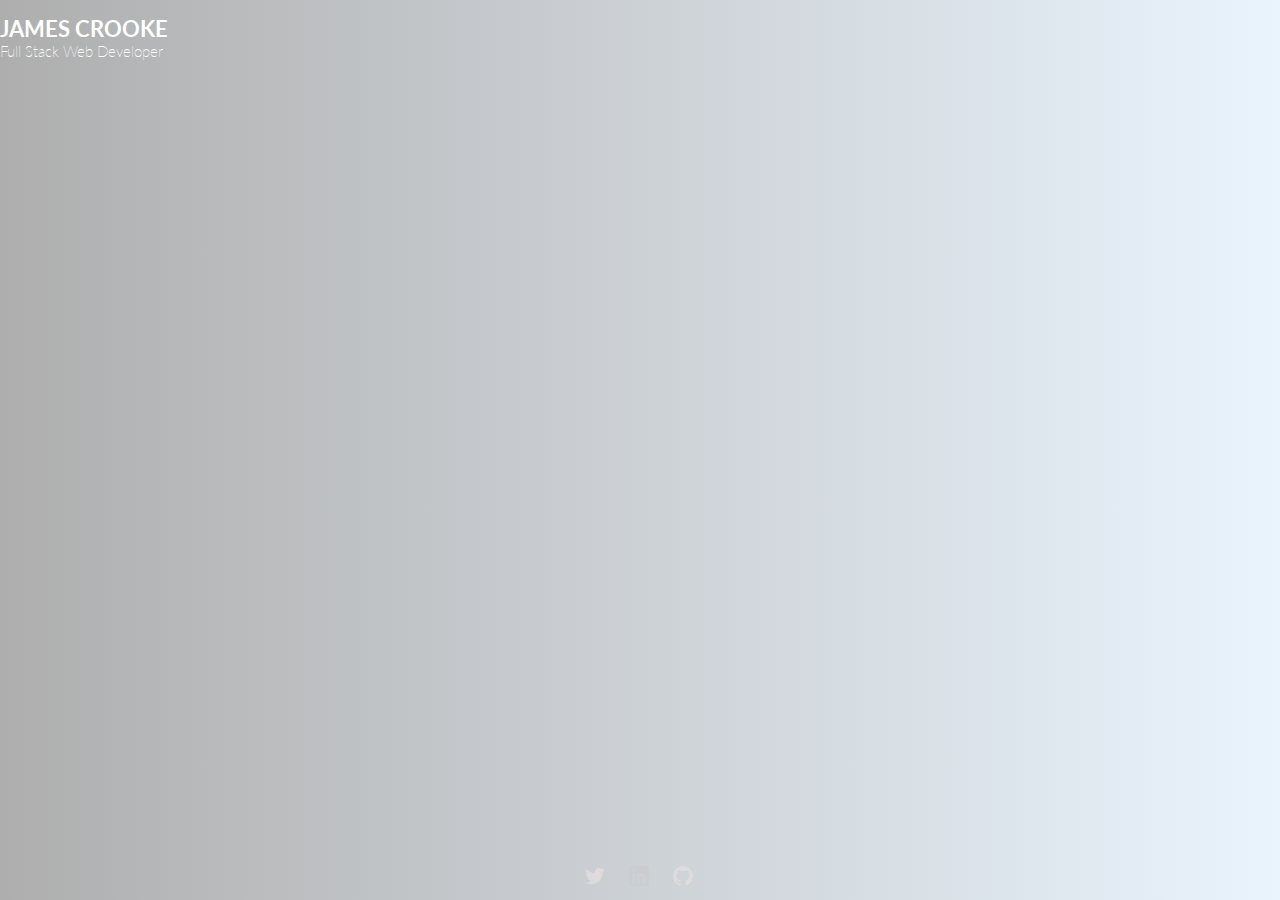
==== index.html @ b8633c18 "Update index.html" ====
<!DOCTYPE html>
<html>
<head>
  <title>James's Portfolio</title>
  <meta charset="utf-8"/>
  <meta name="viewport" content="height=device-height, initial-scale=1, width=device-width, initial-scale=1.0, viewport-fit=cover">
  <meta name="description" content="The online portfolio of James Crooke">
  <meta property="og:title" content="James Crooke's Portfolio" />
  <meta property="og:description" content="My online portfolio." />
  <meta property="og:image" content="https://doulosiyxy.github.io/portfolio/images/thumbnail.jpg" />
  <meta property="og:url" content="https://doulosiyxy.github.io/portfolio" />
  <meta name="twitter:title" content="James Crooke's Portfolio" />
  <meta name="twitter:description" content="My online portfolio." />
  <meta name="twitter:image" content="https://doulosiyxy.github.io/portfolio/images/thumbnail.jpg" />
  <meta name="twitter:card" content="summary_large_image" />
  <link rel="stylesheet" href="https://maxcdn.bootstrapcdn.com/bootstrap/3.3.6/css/bootstrap.min.css" integrity="sha384-1q8mTJOASx8j1Au+a5WDVnPi2lkFfwwEAa8hDDdjZlpLegxhjVME1fgjWPGmkzs7" crossorigin="anonymous">
  <link href='https://fonts.googleapis.com/css?family=Roboto:300,400,700|Lato:100,200,300,400,700,800,400italic,700italic&subset=latin,latin-ext' rel='stylesheet' type='text/css'>
  <link rel='stylesheet' type='text/css' href='css/main.css'/>
  <link rel="icon" type="image/png" href="https://www.dl.dropboxusercontent.com/s/19d2jggek8qh95k/favicon.png?dl=0"/>
</head>
<body id="background" >
<div class="gradient gradient-wrapper">
  <!-- Navigation Bar -->
  <header id="home-nav" class="container">
    <div class="row">
      <div class="titles col-sm-4">
        <h2>James Crooke</h2>
        <h3>Full Stack Web Developer</h3>
      </div>
      <nav id="h-nav" class="col-sm-8">
        <div id="main-nav">
          <span><a href="index.html"><i class="glyphicon glyphicon-home"></i></a></span>
            <span><a href="about.html"><i class="glyphicon glyphicon-user"></i></a></span>
            <span class="projects-link" ><a><i class="glyphicon glyphicon-th-large"></i></a></span>
            <span><a id="contact-link" href="contact.html"><i class="glyphicon glyphicon-envelope"></i></a></span>
        </div>
      </nav>
    </div>
  </header>

  <!-- Opening Titles
  <section class="jumbotron ">
    <div class="">
      <div class="title-wrapper">
        <h2>James Crooke</h2>
        <h3><span>Front-end</span> <span>Web</span> <span>Developer<span></h3>
      </div>
    </div>
  </section>-->

  <!-- main content -->
  <div class="projects">
    <div class="project-rows bottom">
      <div class="project-figure one">
        <h2>Free Code Camp</h2>
        <p>A collection of my certification solutions.</p>
        <img class="fcc-icon" src="assets/fcc.svg">
      </div>
      <div class="project-figure two">
        <h2>The Exegesist</h2>
        <p>A simple blog exploring the meaning of horror.</p>
        <img src="assets/fbje.png">
       </div>
      </div>
    <div class="project-rows top">
      <div class="project-figure three">
        <h2>Apps & Animations</h2>
        <p>Responsive HTML, CSS, JavaScript & GSAP apps and animations by me.</p>
        <img src="assets/ornis.svg">
      </div>
       <div class="project-figure four">
         <h2>CodePen</h2>
         <p>My recent webpages and other pens.</p>
         <img src="assets/codepen-icon.svg"></div>
       </div>
     </div>


  <footer id="home-footer">
    <div>
      <img class="twitter" width="20px" height="20px" src="assets/twitter.svg">
      <img class="linkedin" width="20px" height="20px" src="assets/linkedin.svg">
      <img class="github" width="20px" height="20px" src="assets/github.svg">
    </div>
  </footer>

  <script src="https://code.jquery.com/jquery-3.2.1.min.js"></script>
  <script src='js/main.js'></script>
</div>
</body>
</html>
---- css/main.css ----
:root {
  --trammel-dot-delay: .25s;
}

* {
  box-sizing: border-box;

}

html {
  background-color: black;
}

body, html {
  margin: 0 0;
	padding: 0 0;
	font-size: 100%;
	font: inherit;
	vertical-align: baseline;
  width: 100%;
  height: 100%;
  height: 100vh;
  width: 100vw;
  overlow: hidden;
}

.gradient-wrapper{
  position:fixed;
    top:0;
    left:0;
    right:0;
    bottom:0;
    padding:0;
    margin:0;
    overflow: auto;
}

.jumbotron {
  position: absolute;
  z-index: 10;
  padding: 0 0;
  margin: auto auto;
  overflow: hidden;
  text-align: center;
  display: block;
  align-items: center;
  color: white;
  height: 100%;
  width: 100%;
  background: black;
  z-index: 1000;
}

header {
  position: absolute;
  z-index: 600;
  transition-timing-function: ease-in-out;
}

header h2, header h3 {
  color: white;
  font-size: 15px;
  margin: 0 0;
  padding: 0 0;
}

header h2 {
  text-transform: uppercase;
  font-size: 22px;
  font-family: lato, roboto, sans-serif;
  font-weight: bold;
}

header h3 {
  font-size: 15px;
  font-family: lato, roboto, sans-serif;
  font-weight: 200;
}

#a-nav {
  margin-top:15px;
}

.titles {
  cursor: pointer;
  margin-top: 5px;
  color: black;
}

#home-nav {
  width: 100%;
  font-size: 15px;
  margin-top: -100px;
  padding-top: 0px;
}

#home-nav * {

}

@media only screen and (max-width: 1047px) {
  #home-nav nav {
    float: right;
    width: 50%;
    padding: 0 0;
  }


  /*#main-nav span  {
    width: 25%;
    padding: 0 0;
  }

  #main-nav a {
    padding: 0 0;
    margin: 0 0;

  }*/

}

#contact-nav {
  padding-top: 10px;
  padding-right: 0;
  height: 40px;
  width: 100%;
  font-size: 15px;
  opacity: 0;
}



#contact-nav nav {
  padding: 0 0;
  display: block;
}

#about-nav {
  width: 100%;
  font-size: 15px;
  opacity: 0;
}

#about-title {
  font-family: lato, roboto, sans-serif;
  text-align: left;
  font-size: 35px;
  color: white;
  -webkit-text-shadow: 0.25px 0.25px 0.25px black;
  text-shadow: 0.25px 0.25px 0.25px black;
  filter: drop-shadow(1px 1px 0.5px rgba(0,0,0,0.5));
  margin: auto 5%;
  position: absolute;
  top: 0;
  bottom: 0;
  right: 0;
  left: 0;
  height: 200px;
  display: block;
}

#about-title span {
  opacity: 0;
}
#about-title-two {
  font-family: lato, roboto, sans-serif;
  font-weight: bold;
  text-align: center;
  font-size: 35px;
  color: black;
  margin: auto;
  width: 90%;
  padding: 10px;
  position: absolute;
  display: block;
  top: 0;
  bottom: 0;
  right: 0;
  left: 0;
  height: 130px;
  opacity: 0;
}

#about-title-wrap {
  padding: 0 0px;
  margin: auto;
  position: absolute;
  top: 0; left: 0; bottom: 0;
  height: 100%;
  width: 40%;
  float: left;
  z-index: 200;
  background-color: black;
}

#img-div-wrapper {
  position: absolute;
  right: 0;
  height: 100%;
  width: 60%;
  box-shadow: -3px 0px 20px #8d8d8d;
  overflow: hidden;
  background-color: white;
}

#about-img-wrap {
  box-shadow: inset 3px -5px 20px #8d8d8d;
  position: absolute;
  bottom: 0;
  /*background: url("../images/about-me.jpg") no-repeat 60% bottom;*/
  background-size: cover;
  width: 100%;
  height: 100%;
  margin: 0 0;
  opacity: 0;
  z-index: 300;
}

#about img {
  width: 50%;
}

#about-row {
  height: 100%;
  width: 100%;
}

#home-nav span a, #contact-nav span a {
  color: white;
  margin-top: -25px;
  margin-bottom: -15px;
  margin-left: auto;
  padding: 0px 10px;
  font-size: 15px;
  font-weight: 100;
  font-family: lato, roboto, sans-serif;
  text-decoration: none;
  transition: .2s ease;
  cursor: pointer;
  transition: .2s ease;
}

#about-nav span a {
  color: darkslategray;
  margin-top: -25px;
  margin-bottom: -15px;
  margin-left: auto;
  padding: 0px 10px;
  font-size: 15px;
  font-weight: 200;
  font-family: lato, roboto, sans-serif;
  text-decoration: none;
  transition: .2s ease;
  cursor: pointer;
}

#home-nav span a:hover, #contact-nav span a:hover, #about-nav span a:hover {
  color: #337ab7;
  cursor: pointer;
}

#contact-footer {
  opacity: 0;
  display: block;
  position: absolute;
  bottom: 0;
}

nav {
  margin-right: 0;
  float: right;
  display: block;
  padding-right: 0;
  padding-left: 0;
}

nav div {
float: right;
}

/*.jumbotron, body, html {
  position: relative;
  z-index: 10;
  padding: 0 0;
  margin: 0 0;
  height: 100% !important;
  width: 100% !important;
  overflow: hidden;
}*/

/*.jumbotron {
  text-align: center;
  display: flex;
  align-items: center;
  color: white;
  height: 100%;
  width: 100%;
  background: black;
  z-index: 1000;
  /*position: relative;*/
}*/

#about-jumbotron {
  background: black;
  color: white;
  height: 100%;
  width: 100%;
}

#about-container-one {
  position: absolute;
  top: 0;
  bottom: 0;
}

.jumbotron div {
  display: block;
  margin: auto;
}

.jumbotron div div{
  display: block;
  margin: auto;
}

.jumbotron h2 {
  margin: auto;
  text-transform: uppercase;
  font-size: 25px;
  font-family: lato, roboto, sans-serif;
  font-weight: bold;
  color: #fff;
  -webkit-animation: h2 2s, fade 2s 8s; /* Safari 4+ */
  -moz-animation:    h2 2s; /* Fx 5+ */
  -o-animation:      h2 2s; /* Opera 12+ */
  animation:         h2 2s;
  animation-timing-function: ease-in-out;
}

.jumbotron h3 {
  position: absolute;
  right: 0;
  left: 0;
  top: 52%;
  transition: 3s ease;
  margin: auto;
  font-size: 17px;
  color: #fff;
  font-family: lato;
  font-weight: 300;
}

.jumbotron h3 span:first-of-type {
  -webkit-animation: h3 5s; /* Safari 4+ */
  -moz-animation:    h3 5s; /* Fx 5+ */
  -o-animation:      h3 5s; /* Opera 12+ */
  animation:         h3 5s;
}

.jumbotron h3 span:nth-of-type(2) {
  -webkit-animation: h3 6s; /* Safari 4+ */
  -moz-animation:    h3 6s; /* Fx 5+ */
  -o-animation:      h3 6s; /* Opera 12+ */
  animation:         h3 6s;
}

.jumbotron h3 span:last-of-type {
  -webkit-animation: h3 7s; /* Safari 4+ */
  -moz-animation:    h3 7s; /* Fx 5+ */
  -o-animation:      h3 7s; /* Opera 12+ */
  animation:         h3 7s;

}

@-webkit-keyframes h2 {
  0% {opacity: 0; transform: scale(1.2); -webkit-transform: scale(1.2); -moz-transform: scale(1.2);}
  100% {opacity: 1; transform: scale(1.0); -webkit-transform: scale(1.0); -moz-transform: scale(1.0);}
}

@-moz-keyframes h2 {
  0% {opacity: 0; transform: scale(1.2); -webkit-transform: scale(1.2); -moz-transform: scale(1.2);}
  100% {opacity: 1; transform: scale(1.0); -webkit-transform: scale(1.0); -moz-transform: scale(1.0);}
}

@-o-keyframes h2 {
  0% {opacity: 0; transform: scale(1.2); -webkit-transform: scale(1.2); -moz-transform: scale(1.2);}
  100% {opacity: 1; transform: scale(1.0); -webkit-transform: scale(1.0); -moz-transform: scale(1.0);}
}

@-webkit-keyframes h3 {
  0% {opacity: 0;}
  100% {opacity: 1;}
}
@-moz-keyframes h3 {
  0% {opacity: 0; transform: scale(1.2); -webkit-transform: scale(1.2); -moz-transform: scale(1.2);}
  100% {opacity: 1; transform: scale(1.0); -webkit-transform: scale(1.0); -moz-transform: scale(1.0);}
}
@-o-keyframes h3 {
  0% {opacity: 0;}
  100% {opacity: 1;}
}

@-webkit-keyframes fade {
  0% {opacity: 1;}
  100% {opacity: 0;}
}
@-moz-keyframes fade {
  0% {opacity: 1;}
  100% {opacity: 0;}
}
@-o-keyframes fade {
  0% {opacity: 1;}
  100% {opacity: 0;}
}

@-webkit-keyframes fadeIn {
  0% {opacity: 0;}
  100% {opacity: 1;}
}
@-moz-keyframes fadeIn {
  0% {opacity: 0;}
  100% {opacity: 1;}
}
@-o-keyframes fadeIn {
  0% {opacity: 0;}
  100% {opacity: 1;}
}

footer {
  width: 100%;
  position: absolute;
  bottom: 0;
  right: 0;
  left: 0;
  z-index: 600;
}

#home-footer{
margin-bottom: -100px;
}

#about-footer {
opacity: 0;
}

footer img {
 display: inline-block;
 margin-top: 10px;
 margin-bottom: 10px;
 cursor: pointer;
 opacity: .7 !important;
 transition: .3s ease;
}

footer img:hover {
 opacity: 1 !important;
 transform: scale(1.2);
}

footer img:first-of-type {
 margin-left: 65px;
 margin-right: 20px;
}

footer img:last-of-type {
 margin-right: 65px;
 margin-left: 20px;
}

footer div {
  display: block;
  margin: auto;
  max-width: 240px;
}

#logo-icon {
  position: absolute;
  margin: 10% 0px 0px 10%;
  transform: scale(1.1);
}

/*#contact-top {
  position: absolute;
  margin: auto auto;
  width: 100%;
  height: 50%;

}*/

.col-md-6 {
  margin: 0 0 30px;
}

.projects {
  display: block;
  width: 100%;
  height: 60%;
  position: absolute;
  top: 20%;
  bottom: 20%;
}

.project-rows {
  position: relative;
  z-index: 500;
  display: flex;
  min-width: 320px;
  max-width: 605px;
  height: 50%;
  margin: auto;
}

.project-figure {
  display: block;
  opacity: 0;
  margin: 0 1%;
  padding: 0 1px;
  background: black;
  position: relative;
  width: 50%;
  height: 100%;
  max-width: 300px;
  cursor: pointer;
  transition: .2s ease;
  z-index: 500;
  overflow: hidden;
}

.project-figure:hover {
  background: black;
  position: relative;
  transform: scale(1.02);
  box-shadow: 0px 0px 20px #8d8d8d;
}

.project-figure.one {
  animation: fadeIn 1.5s ease-in-out 0.2s;
  animation-fill-mode: forwards;
}

.project-figure.two {
  animation: fadeIn 1.5s ease-in-out 0.4s;
  animation-fill-mode: forwards;
}

.project-figure.three {
  animation: fadeIn 1.5s ease-in-out 0.6s;
  animation-fill-mode: forwards;
}

.project-figure.four {
  animation: fadeIn 1.5s ease-in-out 0.8s;
  animation-fill-mode: forwards;
}

.projects h2 {
  color: white;
  font-family: lato, roboto, sans-serif;
  font-weight: 700;
  text-transformation: uppercase;
  margin: 10px 0;
  margin-left: 10px;
}

.projects p {
  max-width: 50%;
  color: white;
  font-size: 13px;
  font-family: lato, roboto, sans-serif;
  font-weight: 300;
  margin: 0 0;
  padding-left: 15px;
  float: left;
}

.project-figure img {
  position: absolute;
  display: block;
  bottom: 5px;
  right: 5px;
  width: 20%;
  opacity: 1;
}

.two img {
  filter: grayscale(100%) contrast(175%);
}

.left {
  float: left;
}
.right {
  float: right;
}
.bottom {
  bottom: 0;
}
.top {
  top: 0;
  margin-top: 1%;
}

#contact-text {
  display: block;
  position: absolute;
  top: 0;
  bottom: 0;
  left: 0;
  right: 0;
  margin: auto auto;
  width: 90%;
  height: 100px;
  font-family: lato, roboto, sans-serif;
  font-weight: 300;
  font-size: 1.7em;
  width: 90%;
}

#contact-text p a {
  transition: .2s ease-in-out;
}

/*#contact {
 height: 100% !important;
 width: 100%;
 background-color: rgba(215, 215, 215, 1);
 box-shadow: 0px -1px 20px #8d8d8d;
 padding-bottom: 80%;
 font-family: lato;
}*/

#skill-btn {
  transform: rotate(270deg);
  position: absolute;
  left: -100px;
  top: 0;
  bottom: 0;
  margin: auto;
  color: white;
  font-size: 17px;
  font-family: lato, roboto, sans-serif;
  font-weight: 600;
  text-align: center;
  padding: 5px;
  width: 100px;
  height: 35px;
  z-index:100;
  cursor: pointer;
  border: none;
  opacity: .9;
  transition: .3s ease-in-out;
}

#skill-btn:hover {
   opacity: 1;
}

/*skills*/

.skl {
  font-family: lato, roboto, sans-serif;
  color: white;
  display: inline-block;
  position: relative;
  width: 100px;
  height: 100px;
  padding: 5px 5px;
  margin: 2px 5px;
  opacity: 0;
  overflow: hidden;
}
.skl h3 {
  position: absolute;
  top: 40%;
  bottom: 33%;
  right: 0;
  left: 0;
  margin: auto;
  text-align: center;
  font-size: 15px;
}

.skl-wrapper {
  display: flex;
  flex-wrap: wrap;
  position: absolute;
  right: 0;
  left: 0;
  top: 0;
  bottom: 0;
  margin: auto auto;
  max-width: 230px;
  height: 90%;
  overflow: scroll;
  overflow-x: hidden;
}

.skl-wrapper::-webkit-scrollbar {
    width: 1px;
    background: black;
    display: none;
}

#contact-text a {
  color: white;
  text-decoration: none;
  text-shadow: 0.25px 0.25px 0.25px #000000;
}

#contact-text a:hover {
  text-shadow: 0.25px 0.25px 0.25px #000000;
  text-decoration: none;
  color: #337ab7;
}

/*apps*/

.app-footer {
  width: 240px;
  position: fixed !important;
  margin: auto auto;
  z-index: 3000;
}

.app-header {
  position: fixed !important;
}

.apps {
 width 100%;
 height: auto;
 overflow: scroll;
 background-color: black;
}

.app-icon {
  display: block;
  position: absolute;
  top: 0;
  right: 0;
  margin: 10px 10px;;
  z-index: 2002;
}

.app-icon:hover {
  cursor: pointer;
}

.text-block {
  display: none;
  position: absolute;
  top: 0;
  bottom: 0;
  left: 0;
  right: 0;
  height: 100%;
  width: 100%;
  opacity: 1;
  background-color: rgba(0,0,0,0.90);
  z-index: 2001;
  cursor: pointer;
}

.app-text {
  color: white;
  font-size: 13px;
  font-family: lato, roboto, sans-serif;
  font-weight: bold;
  position: absolute;
  top: 50%;
  left: 50%;
  -webkit-transform: translate(-50%, -50%);
  -ms-transform: translate(-50%, -50%);
  transform: translate(-50%, -50%);
  text-align: left;
  z-index: 2001;
}

.sun-rise .app-icon {
  margin: 10px 10px;
  top: initial;
  right: 0;
  bottom: 0;
}

/*clock*/

.even {
    background-color: lightgrey;
}

.odd {
  background-color: #2F90EB;
}

.app {
  display: block;
}

.app::after {
  content: "";
  display: block;
  padding-bottom: 100%;
}

#clockwrapper {
  position: absolute;
  top: 0; left: 0; bottom: 0; right: 0;
  height: 100%;
  width: 100%;

}

#clock {
  width: 100%;
    margin: auto;
    top: 65%;
    left: 50%;
    position: absolute;
    font-family: courier, monospace;
    text-align: center;
    color: white;
    font-size: 200%;
    -webkit-transform: translate(-50%, -50%);
    -ms-transform: translate(-50%, -50%);
    transform: translate(-50%, -50%);
    text-align: center;
}

#day {
  width: 100%;
    margin: auto;
    position: absolute;
    top: 35%;
    left: 50%;
    font-family: courier, monospace;
    text-align: center;
    color: white;
    font-size: 200%;
    text-transform: uppercase;
    -webkit-transform: translate(-50%, -50%);
    -ms-transform: translate(-50%, -50%);
    transform: translate(-50%, -50%);
    text-align: center;
}

#date {
    width: 100%;
    margin: auto;
    position: absolute;
    top: 50%;
    left: 50%;
    font-family: courier, monospace;
    text-align: center;
    color: white;
    font-size: 290%;
    text-transform: uppercase;
    -webkit-transform: translate(-50%, -50%);
    -ms-transform: translate(-50%, -50%);
    transform: translate(-50%, -50%);
    text-align: center;
}

/*sunmoon*/

.sun-orb {
  background-color: #ffdd00;
  border: 10px solid #f1c40f;
  transition: .2s ease-in-out;
}

.sun-orb:hover {
    border: 20px solid #f1c40f;
    cursor: pointer;
}

.moon {
  background-color: #bdc3c7;
  border: 10px solid #eaeff2;
  transition: .2s ease-in-out;
}

.moon:hover {
 border: 20px solid #eaeff2;
 cursor: pointer;
}

.night-sunmoon {
    background-color: #2c3e50;
}

.day-sunmoon {
    background-color: #37d8e6;
}

#orb {
    width: 230px;
    height: 230px;
    border-radius: 100%;
    margin: auto;
    position: absolute;
    display: inline-block;
    top: 0; left: 0; bottom: 0; right: 0;
    z-index: 2;
    background-color: #blue;
    transition: .5s ease-in-out;
}

#sky {
    height: 100%;
    width: 100%;
    margin: auto;
    top: 0; left: 0; bottom: 0; right: 0;
    position: absolute;
    z-index: 1;
    transition: .5s ease-in-out;
}

#moonspot1 {
  display: block;
    position: absolute;
    top: 10%; right: 15%;
    height: 12%;
    width: 12%;
    border-radius: 100%;
    transition: .5s ease-in-out;
}

#moonspot2 {
  display: block;
  position: absolute;
  top: 10%; left: 40%;
    height: 25%;
    width: 25%;
    border-radius: 100%;
    transition: .5s ease-in-out;
}

#moonspot3 {
  display: block;
  position: absolute;
  bottom: 0%; left: 33%;
    height: 50%;
    width: 50%;
    border-radius: 100%;
    transition: .5s ease-in-out;
}

.visible {
    background-color: #eaeff2;
}

/*orbitalmenu*/

.app.orbital {
  background-color: #3a6d71;
}

.orbital-wrapper {
  display: block;
  position: absolute;
  top: 0; right: 0; bottom: 0; left: 0;
  margin: auto auto;
  width: 95%;
  height: 95%;
  /*background-color: #3a6d71;*/
}

#orbital-inner-wrapper {
  display: block;
  position: absolute;
  top: 0; right: 0; bottom: 0; left: 0;
  margin: auto auto;
  width: 95%;
  height: 95%;
}

.centre {
  display: block;
  margin: auto auto;
  position: absolute;
  top: 0;
  bottom: 0;
  left: 0;
  right: 0;
  width: 120px;
  height: 120px;
  border-radius: 100%;
  background-color: #bdb058;
  box-shadow: 0 0 10px rgba(0,0,0,.5);
  z-index: 100;
}

.orbit {
  display: block;
  margin: auto auto;
  position: absolute;
  top: 0;
  bottom: 0;
  left: 0;
  right: 0;
  width: 90px;
  max-height: 300px;
  padding-top: 0;
  padding-bottom: 0;
}

.small {
  display: block;
  position: relative;
  border-radius: 100%;
  width: 65px;
  height: 65px;
  margin: auto;
  box-shadow: 0 0 10px rgba(0,0,0,.5);
  z-index: 99;
}

.small:hover {
  cursor: pointer;
}

.circletwo {
  position: absolute;
  bottom: 0;
  right: 0;
  left: 0;
  margin: auto;
}

#orbitTwo {
  transform: rotate(60deg);
}

#orbitThree {
  transform: rotate(120deg);
}

#circleone {
  background-color: #1A383E;
}

#circletwo {
  background-color: #bdb058;
}

#circlethree {
  background-color: black;
}

#circlefour {
  background-color: #4EB5BD;
}

#circlefive {
  background-color: #3E391A;
}

#circlesix {
  background-color: white;
}

#orbitalbutton {
  display: block;
  margin: auto auto;
  position: absolute;
  top: 0;
  bottom: 0;
  left: 0;
  right: 0;
  z-index: 201;
  color: #3a6d71;
  background-color: black;
  outline: none;
  padding: 10px, 10px;
  width: 50px;
  height: 50px;
  border: none;
  border-radius: 100%;
  transform: scale(0);
  box-shadow: 0 0 10px rgba(0,0,0,0.5);
  font-family: lato;
  font-size: 15px;
  font-weight: bold;
}

#orbitalbutton:hover {
  cursor: pointer;
}

.orbiticon {
  position: absolute;
  width: 24px;
  height: 24px;
  top: 0;
  bottom: 0;
  right: 0;
  left: 0;
  margin: auto auto;
  padding: 0 0;
  border-radius: 100%;
  overflow: hidden;
  color: #3a6d71;
}

.replay {
  font-weight: bold;
  font-size: 24px;
}

/*sun rise*/

.col-sm-12.sun-rise {
  padding: 0 0;
}

#container {
  position: relative;
  top: 0;
  left: 0;
  /*border: 5px solid black;*/
  width: 100%;
  height: 500px;
  z-index: 200;
  overflow: hidden;
}
.overlay-sunrise {
  display: block;
  position: absolute;
  top: 0;
  bottom: 0;
  left: 0;
  right: 0;
  height: 100%;
  width: 100%;
  opacity: 1;
  transition: .5s ease;
  background-color: black;
  z-index: 300;
}

.night {
  position: absolute;
  z-index: 99;
  width: 100%;
  height: 400px;
  background-color: black;
  opacity: 0;
}
.sky {
  position: relative;
  width: 100%;
  height: 400px;
  background: linear-gradient(to right, #d90000, orange);
  overflow: hidden;
}

.sun {
  position: absolute;
  z-index: 100;
  right: 25%;
  top: 15%;
  width: 200px;
  height: 200px;
  border-radius: 200%;
  background-color: #fcdc04;
  outline: none;
  box-shadow: 0 0 90px #fcdc04;
}

.sun:hover {
  cursor: pointer;
}

.ground {
  position: relative;
  bottom: 0;
  z-index: 101;
  width: 100%;
  height: 250px;
  background-color: black;
  box-shadow: 0 0 10px black;
}

.tree {
  position: absolute;
  width: 340px;
  left: 15%;
  bottom: 17%;
  z-index: 102;
}


.plane {
  position: absolute;
  top: 40%;
  right: -800px !important;
  width: 90px;
  z-index: 103;
}

.birds {
  position: absolute;
  top: 257px;
  left: 30%;
  width: 100px;
  z-index: 104;
}

button.sun-rise {
  display: block;
  position: absolute;
  z-index: 201;
  color: white;
  background-color: #fcdc04;
  outline: none;
  padding: 0 0;
  width: 50px;
  height: 50px;
  top: 0;
  right: 0;
  bottom: 0;
  left: 0;
  margin: auto auto;
  border: none;
  border-radius: 100%;
  transform: scale(0);
  font-family: lato;
  font-size: 0px;
  font-weight: bold;
  opacity: 0;
}

button.sun-rise:hover {
  cursor: pointer;
}

.sun-rise {
  background-color: none;
}

/*sprite animation*/

.app.cat {
  background-color: #FFFAED;
  z-index: 1;
  height: auto;
}

.tuna {
  display: block;
  position: absolute;
  top: 0;
  right: 0;
  bottom: 0;
  left: 0;
  margin: auto auto;
  background: url('../assets/sprite_catwalk_small.png') 0 0 no-repeat;
  background-size: cover;
  height: 150px; width: 300px;
  animation:
  walk-cycle .9s steps(12) infinite;
}

.tuna-sit  {
  display: block;
  position: absolute;
  top: 0;
  right: 0;
  bottom: 0;
  left: 0;
  margin: auto auto;
  height: 150px; width: 300px;
  background: url('../assets/sprite_catsit_small.png') 0 0 no-repeat;
  animation: sit-down 0.3s steps(5) forwards;
}

.tuna-walk  {
  display: block;
  position: absolute;
  top: 0;
  right: 0;
  bottom: 0;
  left: 0;
  margin: auto auto;
  height: 150px; width: 300px;
  background: url('../assets/sprite_catsit_small.png') 0 -751px no-repeat;
  animation: walk 0.3s steps(5) forwards;
}

.tuna-run  {
  display: block;
  position: absolute;
  top: 0;
  right: 0;
  bottom: 0;
  left: 0;
  margin: auto auto;
  height: 150px; width: 300px;
  background: url('../assets/sprite_catrun_small.png') 0 0 no-repeat;
  animation: run-cycle-one 1s steps(12) 1,
  run-cycle-two .6s steps(13) 1s infinite;
}

  /*animation:
    walk-cycle 1s steps(12) 4,
    sit-down steps(5) .5s 4s forwards;
  /* run sit-down after the walkcycle finishes
     using an animation delay.
     Use "steps(5)"; It should take about .5s. */

  /* Don't forget to set the fill-mode to forwards! */


@keyframes walk-cycle {
  0% {
    background-position: 0 0;
  }
  100% {background-position: 0 -1800px; }
}

@keyframes sit-down {
  0% { background-position: 0 0; }
  100% {background-position: 0 -751px; }
}

@keyframes walk {
  0% {
    background-position: 0 -751px;
  }
  100% {background-position: 0 0; }
}

@keyframes run-cycle-one {
  0% {
    background-position: 0 0;
  }
  100% {background-position: 0 -1795px; }
}

@keyframes run-cycle-two {
  0% {
    background-position: -300px 0;
  }
  100% {background-position: -300px -1945px; }
}

.cat-btn-wrapper {
  display: block;
  position: absolute;
  bottom: 0;
  right: 0;
  left: 0;
  top: 0;
  margin: auto auto;
  -webkit-transform: translate(0, 100px);
  -ms-transform: translate(0, 100px);
  transform: translate(0, 100px);
  width: 80%;
  height: 20px;
  text-align: center;
}

.cat-btns {
  display: inline;
  position: relative;
  margin: 5px;
  font-family: lato, roboto, sans-serif;
  font-size: 20px;
  line-height: 0;
  font-weight: bold;
  color: rgba(0, 0, 0, 0.8);
  transition: .2s;
}
/*This code below creates the animated underline for cat buttons. It is created as a
Pseudo element, using ::after, and made invisible by using the scaleX() function set to 0.
The hover then changes this to 1 to make it appear. The transform origin property
determines how the line moves in and out.*/
.cat-btns:after {
  content: '';
  position: absolute;
  width: 100%;
  transform: scaleX(0);
  height: 2px;
  bottom: 0;
  left: 0;
  background-color: #0087ca;
  /*transform-origin: bottom right;*/
  transition: transform 0.25s ease-out;
  background-color: rgba(0, 0, 0, 1);
}

.cat-btns:hover:after {
  transform: scaleX(1);
  /*transform-origin: bottom left;*/
}

.cat-btns:hover {
  cursor: pointer;
}

/*whichVegWhen*/

#veg-input {
  transition: 0.2s ease;
}

.app.which-veg-when {
  background-color: #bdb058;
}
.app.which-veg-when i {
  color: rgba(255,255,255, 0.6);
}

.which-veg-when form {
  width: 300px;
  height: 300px;
  display: inline-block;
  position: absolute;
  top: 0;
  right: 0;
  bottom: 0;
  left: 0;
  margin: auto auto;
  padding: 20px 20px;
}

.which-veg-when h2 {
  margin-top: 30%;
  color: rgba(62,57,26, 1);
  font-family: lato, roboto, sans-serif;
  font-weight: bold;
}

.which-veg-when form input {
  /*;
  height: 40px;
  */
  width: 100%;
  font-size: 12px;
  font-family: lato, roboto, sans-serif;
  border: 0;
  background: transparent;
  outline: none; /*
  box-shadow: 0px 0px 5px rgba(0,0,0,1) inset;
  -webkit-box-shadow: 0px 0px 5px rgba(0,0,0,1) inset;
  -moz-box-shadow: 0px 0px 5px rgba(0,0,0,1) inset;
  padding-left: 10px;
  z-index: 99;*/
}

#veg-output {
  display: none;
  color: rgba(62,57,26, 1);
  font-size: 13px;
  font-family: lato, roboto, sans-serif;
  font-weight: bold;
  position: absolute;
  top: 50%;
  left: 50%;
  -webkit-transform: translate(-50%, -50%);
  -ms-transform: translate(-50%, -50%);
  transform: translate(-50%, -50%);
  text-align: left;
  z-index: 2001;
  transition: 0.2s ease;
}

#veg {
  max-height: 165px;
  overflow-y: scroll;
  overflow: -moz-scrollbars-vertical;
  font-size: 11px;
}

.which-veg-when button {
  display: flex;
  justify-content: center;
  align-items: center;
  width: 40px;
  height: 40px;
  padding: 10px 10px;
  color: rgba(0,0,0,0.5);
  font-size: 25px;
  cursor: pointer;
  margin-right: 5px;
  border-radius: 100%;
  border: none;
  float: right;

  transition: .2s ease;
}

.which-veg-when button:hover {
  transform: scale(1.1);
  box-shadow: 3px 3px 5px 0px rgba(0,0,0,0.15);
  -webkit-box-shadow: 3px 3px 5px 0px rgba(0,0,0,0.15);
  -moz-box-shadow: 3px 3px 5px 0px rgba(0,0,0,0.15);
}

#search-wrapper {
  width: 100%;
  height: 40px;
  border-radius: 55px;
  display: flex;
  align-items: center;
  box-shadow: 6px 6px 10px -1px rgba(0,0,0,0.15) inset, -6px -6px 10px -1px rgba(255,255,255, 0.7) inset;
  -webkit-box-shadow: 6px 6px 10px -1px rgba(0,0,0,0.15) inset, -6px -6px 10px -1px rgba(255,255,255, 0.7) inset;
  -moz-box-shadow: 6px 6px 10px -1px rgba(0,0,0,0.15) inset, -6px -6px 10px -1px rgba(255,255,255, 0.7) inset;
  padding-left: 10px;
  z-index: 99;
  background-color: white;
}

#search-icon {
  display: flex;
  justify-content: center;
  align-items: center;
  width: 40px;
  height: 40px;
  padding: 10px 10px;
  color: rgba(0,0,0,0.5);
  font-size: 25px;
  cursor: pointer;
  margin-right: 0px;
  border-radius: 100%;
}



/*Trammel*/

.trammel {
  background: #1A383E;
}
.trammel i {
  color: rgba(255,255,255, 0.6);
}

#trammel-circle {
  width: 230px;
  height: 230px;
  border-radius: 100%;
  margin: auto;
  position: absolute;
  display: inline-block;
  top: 0; left: 0; bottom: 0; right: 0;
  z-index: 2;
  background-color: #000;
  transition: .2s ease-in-out;
}

#trammel-circle:hover {
  cursor: pointer;
}

.dot-wrapper {
  display: block;
  position: absolute;
  top: 0; right: 0; bottom: 0; left: 0;
  margin: auto auto;
  height: 230px;
  width: 17px;
  z-index: 2;
}

.trammel-dot {
  display: block;
  position: absolute;
  top: 0;
  height: 15px;
  width: 15px;
  border-radius: 100%;
  background: #bdb058;
  animation: dot-path 2s ease-in-out infinite alternate;
}

.trammel-line {
  display: none;
  position: absolute;
  top: 0; bottom: 0; right: 0; left: 0;
  margin: auto;
  width: 2px;
  height: 230px;
  border-left: 1.8px solid #1A383E;
  z-index: 1;
}

#line-two{
  transform: rotate(22.5deg);
}

#line-three{
  transform: rotate(45deg);
}

#line-four{
  transform: rotate(67.5deg);
}

#line-five{
  transform: rotate(90deg);
}
#line-six{
  transform: rotate(112.5deg);
}
#line-seven{
  transform: rotate(135deg);
}
#line-eight{
  transform: rotate(157.5deg);
}

.dot-wrapper:nth-child(2) {
  transform: rotate(22.5deg);
}

.dot-wrapper:nth-child(3) {
  transform: rotate(45deg);
}
.dot-wrapper:nth-child(4) {
  transform: rotate(67.5deg);
}
.dot-wrapper:nth-child(5) {
  transform: rotate(90deg);
}
.dot-wrapper:nth-child(6) {
  transform: rotate(112.5deg);
}
.dot-wrapper:nth-child(7) {
  transform: rotate(135deg);
}
.dot-wrapper:nth-child(8) {
  transform: rotate(157.5deg);
}

#dot-two {
  animation-delay: var(--trammel-dot-delay);
}

#dot-three {
  animation-delay: calc(var(--trammel-dot-delay) * 2);
}

#dot-four {
  animation-delay: calc(var(--trammel-dot-delay) * 3);
}

#dot-five {
  animation-delay: calc(var(--trammel-dot-delay) * 4);
}

#dot-six {
  animation-delay: calc(var(--trammel-dot-delay) * 5);
}

#dot-seven {
  animation-delay: calc(var(--trammel-dot-delay) * 6);
}

#dot-eight {
  animation-delay: calc(var(--trammel-dot-delay) * 7);
}

@keyframes dot-path {
  from {
    top: 0;
  }
  to {
    top: 215px;
  }
}

/*additional media queries*/

@media screen and (max-width: 1366px) {
#about-footer div {
  margin: auto 5px;
}
#about-footer img:first-of-type {
 margin-left: 5px;
 margin-right: 20px;
}
}
@media screen and (max-width: 839px) {
#about-img-wrap {
  position: absolute;
  bottom: 0;
  /*background: url("../images/about-me.jpg") no-repeat 60% bottom;*/
  background-size: cover;
  width: 100%;
  height: 93%;
  margin: 0 0;
  opacity: 0;
  z-index: 300;
  box-shadow: none;
 }
 #about-nav {
  padding: 0 0;
}
#about-nav nav {
  margin-right: 0;
  padding-right: 0;
}
}
@media screen and (max-width: 815px) and (max-height: 1000px) {
 #about-title, #about-title-two  {

   font-size: 25px;
 }
 .project-figure {
  display: block;
  opacity: 0;
  margin: 0 1%;
  padding: 0 1px;
  background: black;
  position: relative;
  width: 50%;
  height: 100%;
  max-width: 300px;
  cursor: pointer;
  transition: .2s ease;
  z-index: 500;
  overflow: hidden;
  box-shadow: 0px 0px 20px #8d8d8d;
}

.project-figure:hover {
  background: black;
  position: relative;
  transform: scale(1.02);
  opacity: 1;

}

.projects h2 {
  color: white;
  font-family: lato, roboto, sans-serif;
  font-size: 15px;
  font-weight: 700;
  text-transformation: uppercase;
  margin: 10px 0;
  margin-left: 10px;

}

.projects p {
  max-width: 60%;
  color: white;
  font-size: 11px;
  font-family: lato, roboto, sans-serif;
  font-weight: 300;
  margin: -2px 0;
  padding-left: 15px;
  float: left;
}

.project-figure img {
  position: absolute;
  display: block;
  bottom: 5px;
  right: 5px;
  width: 20%;
  opacity: 1;
}
}
@media screen and (max-width: 550px) {
.skl {
  display: block;
  position: relative;
  width: 100px;
  height: 100px;
  padding: 5px 5px;
  margin: 2px auto;
  opacity: 0;
  overflow: hidden;
}
#about-title, #about-title-two {
   font-size: 15px;
 }
 #skill-btn {
  transform: rotate(270deg);
  position: absolute;
  left: -100px;
  top: 50%;
  bottom: 0;
  margin: auto;
  color: white;
  font-size: 17px;
  font-family: lato, roboto, sans-serif;
  font-weight: 300;
  text-align: center;
  padding: 5px;
  width: 100px;
  height: 35px;
  z-index:100;
  cursor: pointer;
  border: none;
  opacity: .8;
 }
}
@media screen and (max-width: 668px) and (max-height: 414px) {
#h-nav {
  margin-top: -30px;
}
.projects p {
  max-width: 60%;
  color: white;
  font-size: 10px;
  font-family: lato, roboto, sans-serif;
  font-weight: 300;
  margin: -2px 0;
  padding-left: 15px;
  float: left;
}
}

@media screen and (max-width: 1024px) and (max-height: 1366px) {
  .col-sm-4 {
    width: 50%;
  }
}

@media screen and (max-width: 896px) and (max-height: 450px) {
  .col-sm-4 {
    width: 50%;
  }
}

@media screen and (max-width: 450px) and (max-height: 896px) {
  .col-sm-4 {
    width: 100%;
  }
}

@media screen and (max-width: 767px) and (max-height: 450px) {
  .col-sm-4 {
    width: 100%;
  }
}

@media screen and (max-width: 767px) {
  .col-sm-4 {
    width: 100%;
  }
}

  @media screen and (max-width: 415px) and (max-height: 815px) {

   }
    #contact-nav {
    padding: 4% 3%;
  }
  #contact-nav nav {
    margin-right: 10px;
    padding-right: 0;
  }
}
@media screen and (max-width: 767px) and (max-height: 415px) {
  #logo-icon {
    margin: 30px 30px;
  }
}

@media only screen and (max-width: 485px) {
  .tree {
    margin: auto;
    left: 0;
    right: 0;
  }
  .sun {
    top: 10%;
  }
}


@media only screen and (max-width: 414px) {

  .plane {
    right: -410px;
  }
}

@media only screen and (max-width: 375px) {

  .plane {
    right: -380px;
  }
}

@media only screen and (max-width: 350px) {

  .plane {
    right: -350px;
  }
}

@media only screen and (max-height: 452px) {
  .projects p {
    font-size: 11px;
  }

}

@media only screen and (max-height: 359px) {
  .projects h2 {
    font-size: 20px;
  }
}


@media only screen and (max-height: 419px) {

  #container {
    height: 100vh;
  }

  .ground {
    position: absolute;
    bottom: 0;
    z-index: 101;
    width: 100%;
    height: 25px;
    background-color: black;
    box-shadow: 0 0 10px black;
  }

  .tree {
    position: absolute;
    top: initial;
    bottom: 0% !important;
    z-index: 102 !important;
  }


 .birds {
   position: absolute;
   top: initial;
   bottom: 50%;
   z-index: 104;
 }

 .plane {
   top: 30%;
 }

}

@media only screen and (max-height: 350px) {
  .plane {
    top: 20%;

  }
}

/*@media only screen and (max-height: 896px) and (orientation: landscape) {
  .col-sm-12.sunrise {
    height:

  }
  .col-sm-4, .col-sm-4.cat {
    height: 320px;
  }
}*/
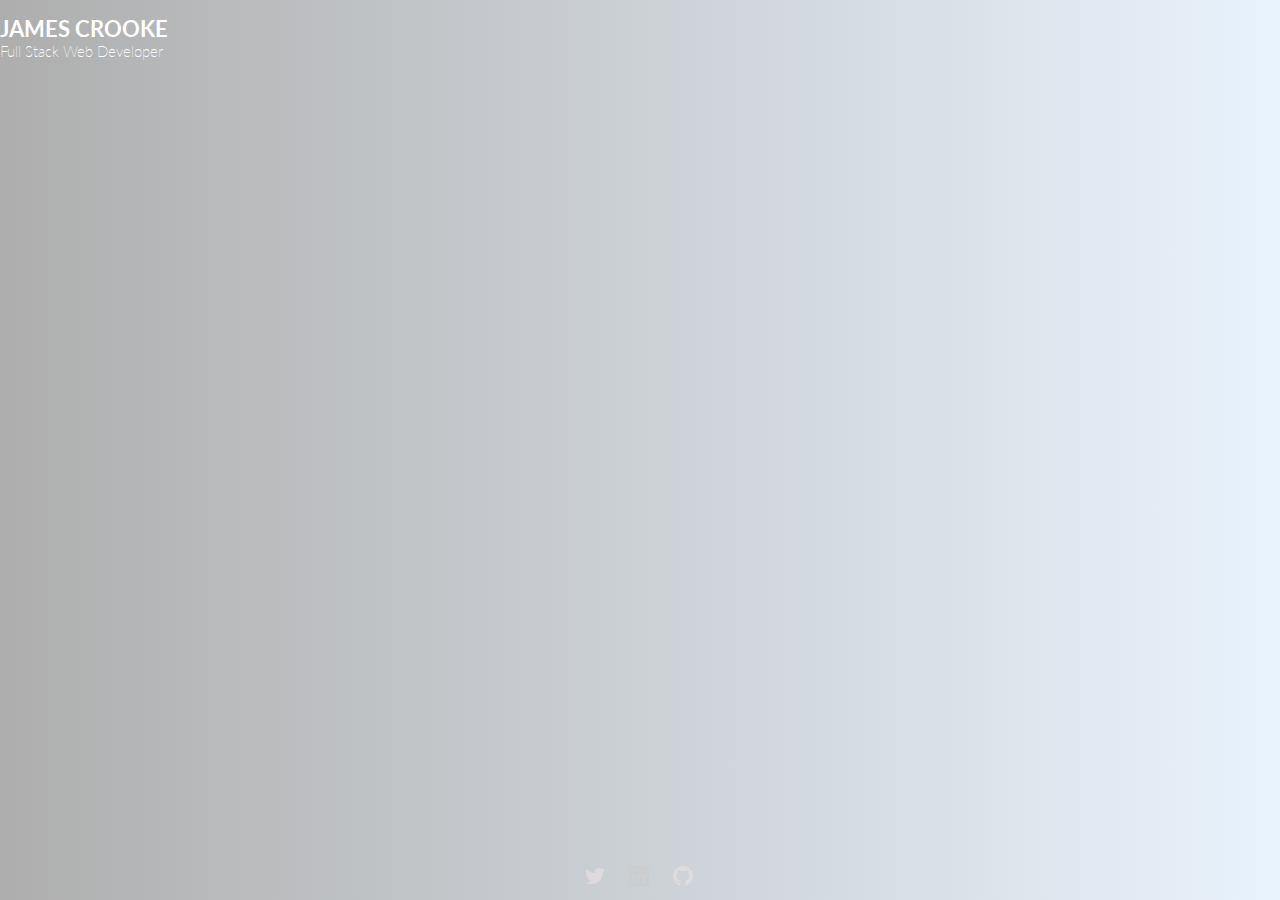
==== commit 924d0bd0: "Update index.html" ====
--- a/index.html
+++ b/index.html
@@ -59,7 +59,7 @@
       <div class="project-figure two">
         <h2>The Exegesist</h2>
         <p>A simple blog exploring the meaning of horror.</p>
-        <img src="assets/fbje.png">
+        <img class="exeg-icon" src="assets/fbje.png">
        </div>
       </div>
     <div class="project-rows top">
--- a/css/main.css
+++ b/css/main.css
@@ -524,6 +524,10 @@
   transition: .2s ease;
   z-index: 500;
   overflow: hidden;
+  background: rgba(255, 255, 255, 0.2); /* Semi-transparent background */
+  backdrop-filter: blur(10px); /* Blur effect */
+  box-shadow: 0 4px 30px rgba(0, 0, 0, 0.1); /* Shadow for depth */
+  color: black;
 }
 
 .project-figure:hover {
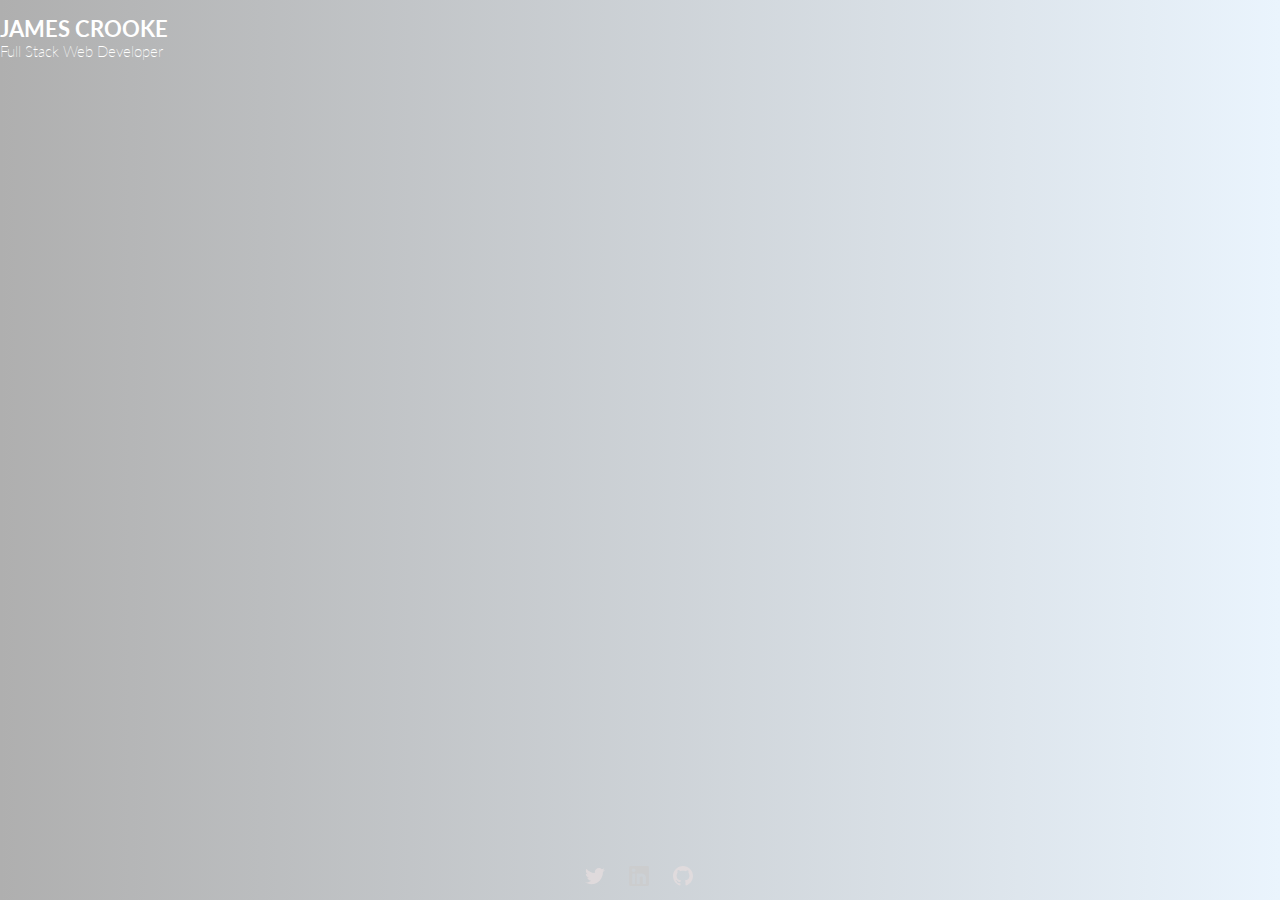
==== commit 7bdad412: "Update index.html" ====
--- a/index.html
+++ b/index.html
@@ -59,7 +59,7 @@
       <div class="project-figure two">
         <h2>The Exegesist</h2>
         <p>A simple blog exploring the meaning of horror.</p>
-        <img class="exeg-icon" src="assets/fbje.png">
+        <img class="exeg-icon" src="assets/lb.svg">
        </div>
       </div>
     <div class="project-rows top">
--- a/css/main.css
+++ b/css/main.css
@@ -5,6 +5,10 @@
 * {
   box-sizing: border-box;
 
+}
+
+.exeg-icon {
+	opacity: 0.2;
 }
 
 html {
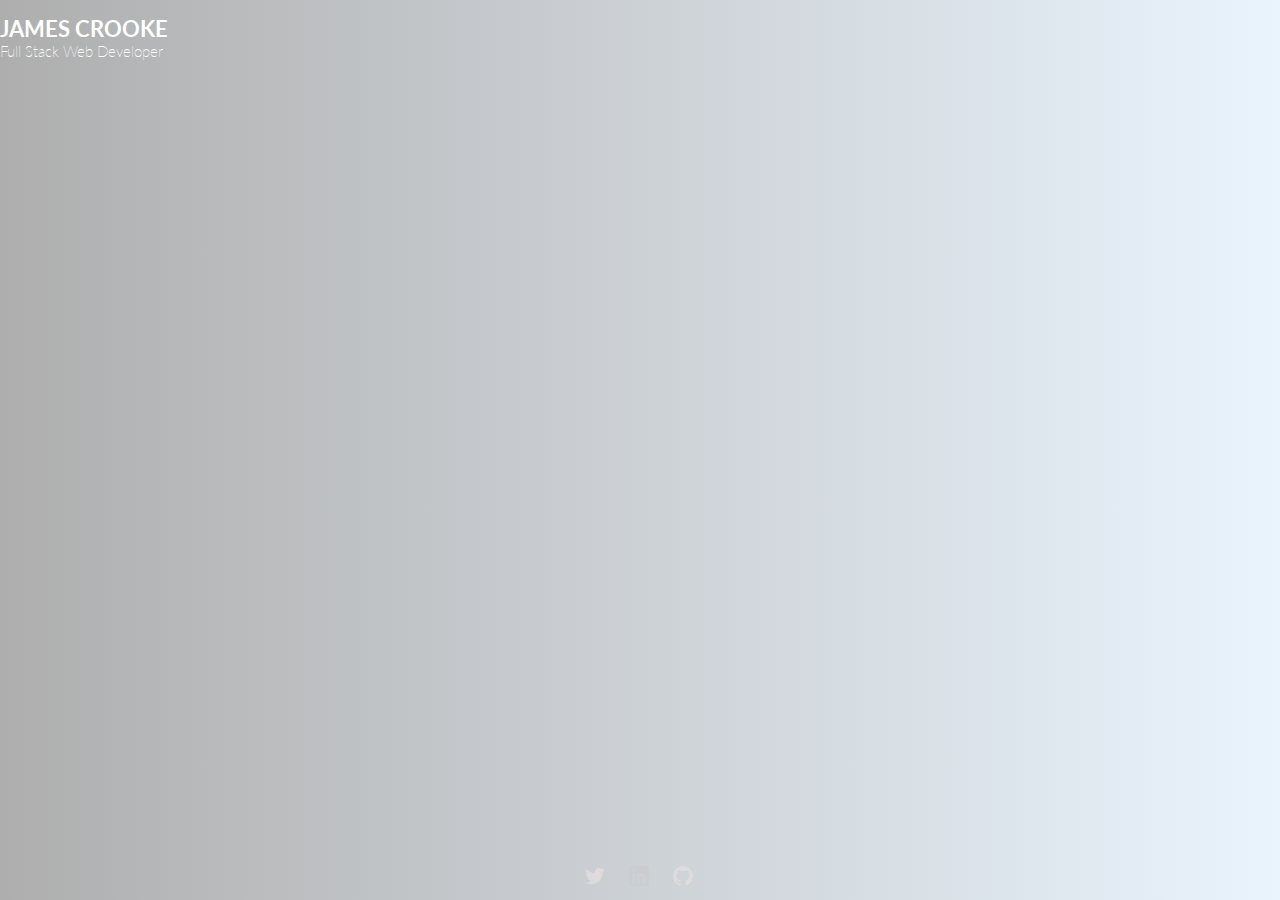
==== commit 9a7909ee: "Update index.html" ====
--- a/index.html
+++ b/index.html
@@ -66,7 +66,7 @@
       <div class="project-figure three">
         <h2>Apps & Animations</h2>
         <p>Responsive HTML, CSS, JavaScript & GSAP apps and animations by me.</p>
-        <img src="assets/ornis.svg">
+        <img src="assets/la.svg">
       </div>
        <div class="project-figure four">
          <h2>CodePen</h2>
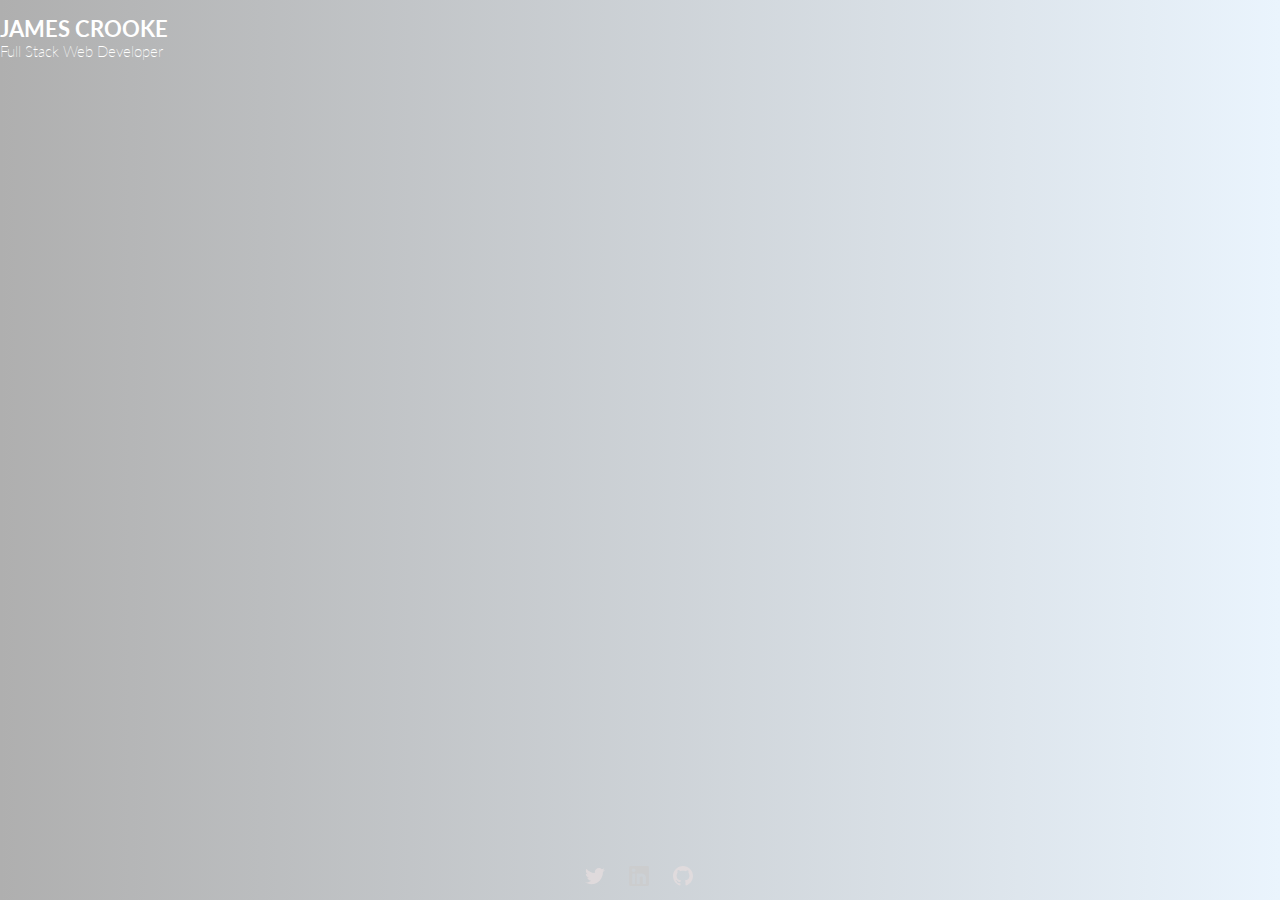
==== commit 349eb864: "Update index.html" ====
--- a/index.html
+++ b/index.html
@@ -70,7 +70,7 @@
       </div>
        <div class="project-figure four">
          <h2>CodePen</h2>
-         <p>My recent webpages and other pens.</p>
+         <p>FreeCodeCamp solutions, Data Visualistions, Animations & Apps.</p>
          <img src="assets/codepen-icon.svg"></div>
        </div>
      </div>
--- a/css/main.css
+++ b/css/main.css
@@ -1731,6 +1731,10 @@
   z-index: 500;
   overflow: hidden;
   box-shadow: 0px 0px 20px #8d8d8d;
+  background: rgba(255, 255, 255, 0.2); /* Semi-transparent background */
+  backdrop-filter: blur(10px); /* Blur effect */
+  box-shadow: 0 4px 30px rgba(0, 0, 0, 0.1); /* Shadow for depth */
+  color: black;
 }
 
 .project-figure:hover {
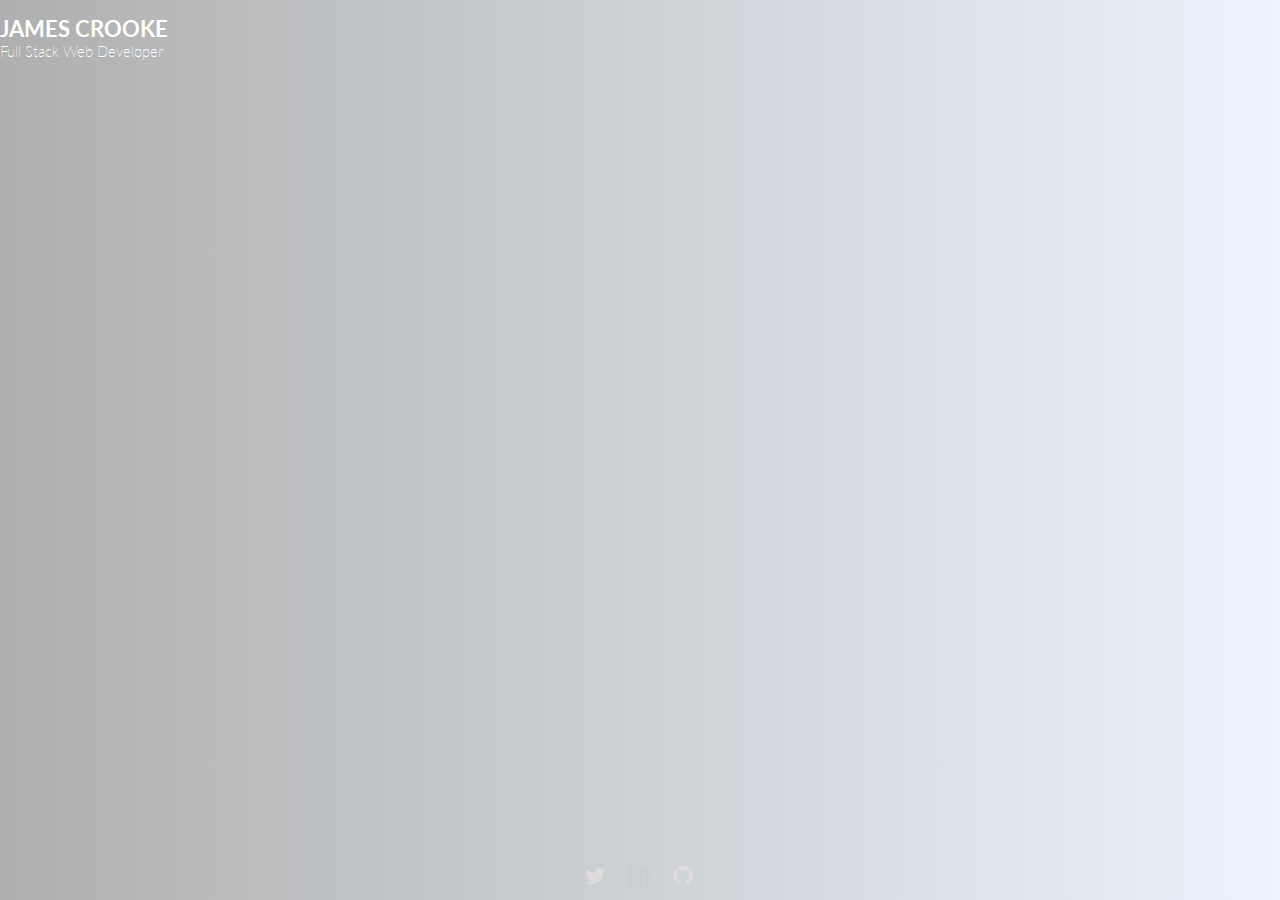
==== commit 47b0cb72: "Update index.html" ====
--- a/index.html
+++ b/index.html
@@ -70,7 +70,7 @@
       </div>
        <div class="project-figure four">
          <h2>CodePen</h2>
-         <p>FreeCodeCamp solutions, Data Visualistions, Animations & Apps.</p>
+         <p>FreeCodeCamp Solutions, Data Visualistions, Animations & Apps.</p>
          <img src="assets/codepen-icon.svg"></div>
        </div>
      </div>
